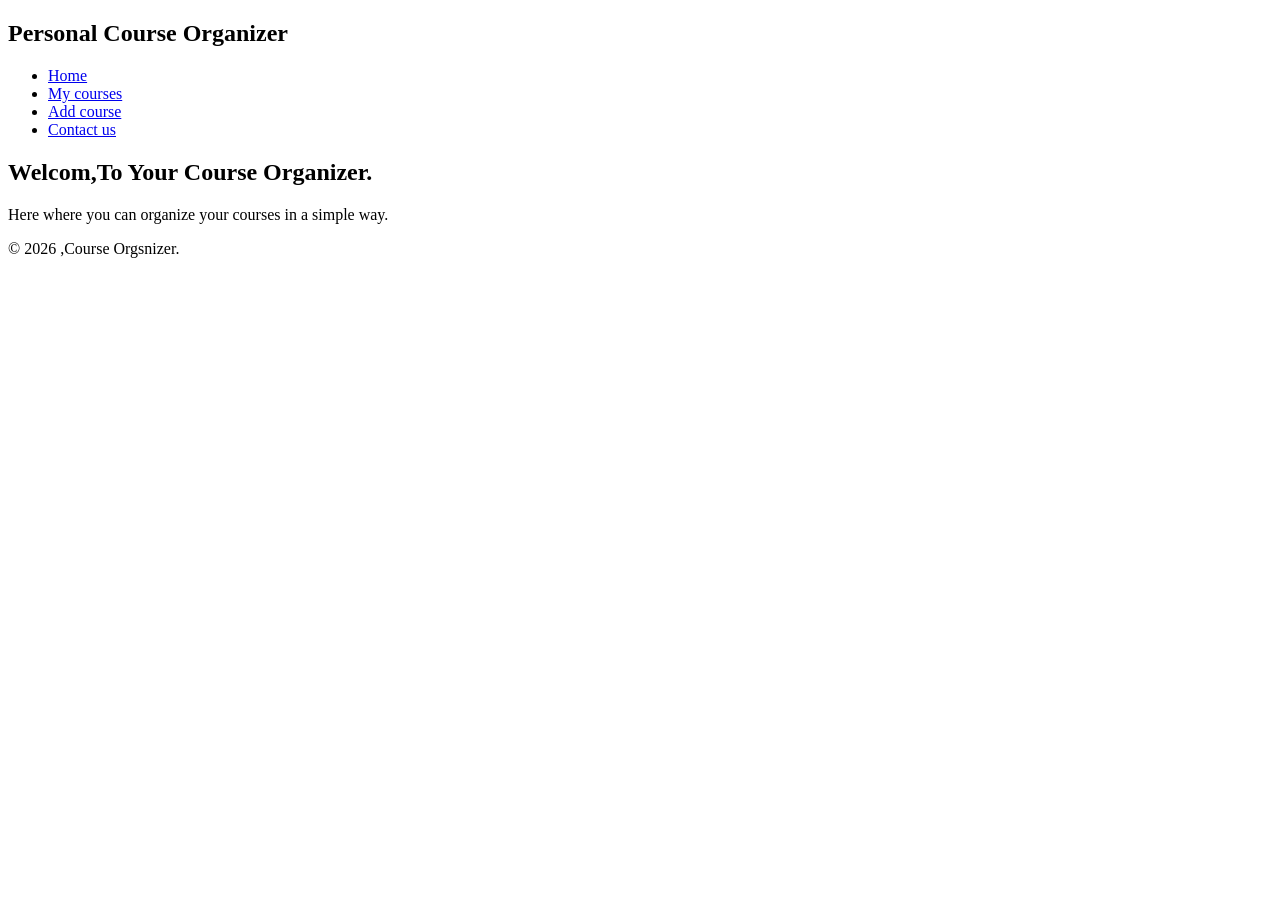
==== index.html @ 0b4285c0 "Add files via upload" ====
<!DOCTYPE html>
<html>
    <head>
        <meta charset="UTF-8">
        <link rel="stylesheet" href="css/pro1.css">
    </head>
    <body>
        <header>
          <nav>
            <div class="title">
                <h1>Personal Course Organizer</h1>
            </div>
            <ul>
                <li><a href="index.html">Home</a></li>
                <li><a href="my_course.html">My courses</a></li>
                <li><a href="add.html">Add course</a></li>
                <li><a href="contact.html">Contact us</a></li>
            </ul>
        </nav>
        </header>
        <section>
            <h2>Welcom,To Your Course Organizer.</h2>
            <p>Here where you can organize your courses in a simple way.</p>
        </section>
        <footer>
            <p> &copy; 2026 ,Course Orgsnizer.</p>
        </footer>
    </body>
</html>
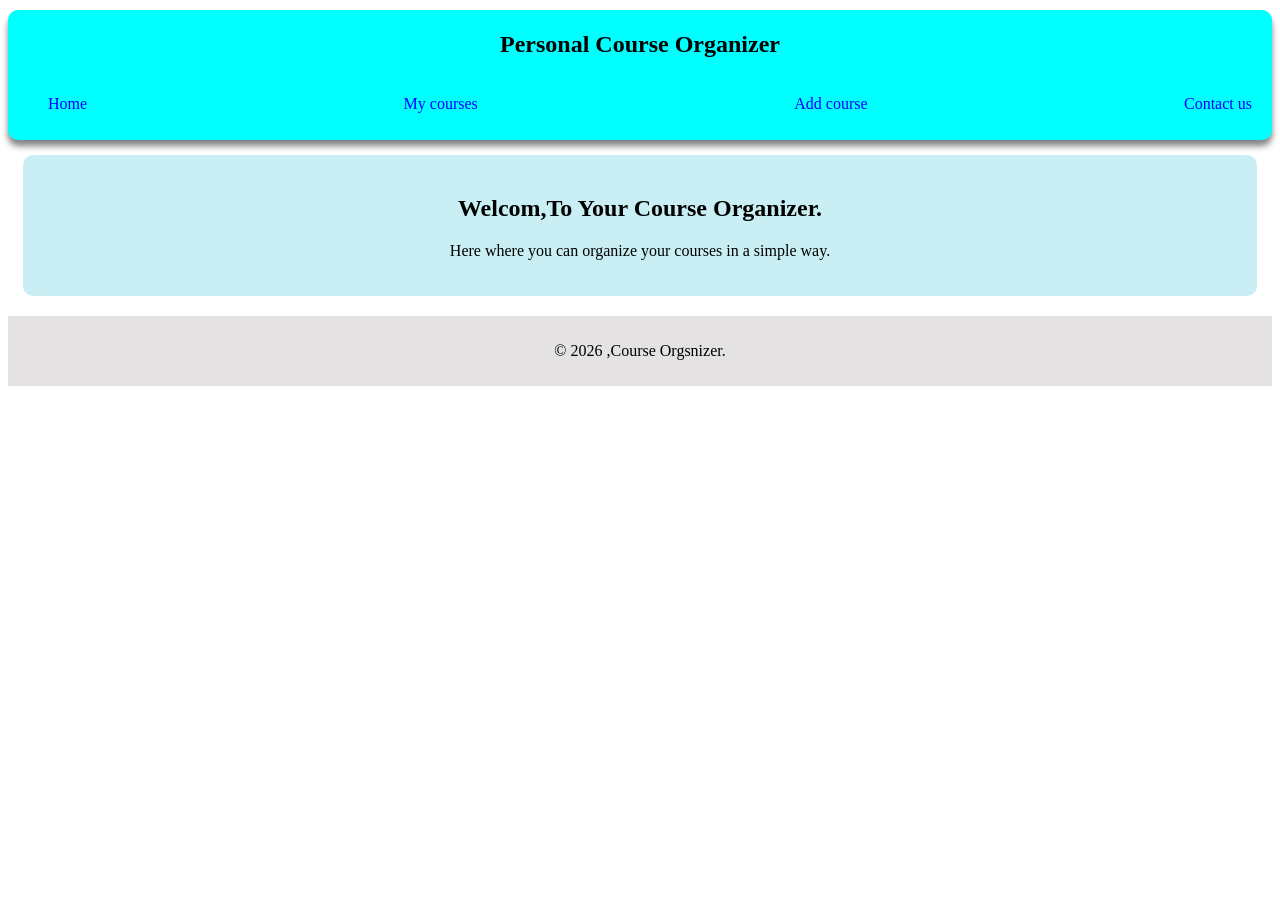
==== commit 21d6a9cb: "Update index.html" ====
--- a/index.html
+++ b/index.html
@@ -2,7 +2,7 @@
 <html>
     <head>
         <meta charset="UTF-8">
-        <link rel="stylesheet" href="css/pro1.css">
+        <link rel="stylesheet" href="pro1.css">
     </head>
     <body>
         <header>
@@ -26,4 +26,4 @@
             <p> &copy; 2026 ,Course Orgsnizer.</p>
         </footer>
     </body>
-</html>+</html>
--- a/pro1.css
+++ b/pro1.css
@@ -0,0 +1,95 @@
+*{
+    box-sizing: border-box;
+}
+ul{
+    list-style-type:none;
+    display: flex;
+    justify-content: space-between;
+    padding-right: 20px;
+}
+a{
+    display: inline-block;
+    text-decoration: none;
+    color: blue; 
+    transition: all 1s;
+}
+a:hover{
+    background-color: rgba(15, 137, 230, 0.712);
+    border-radius: 5px;
+    margin: 5px;
+    padding: 5px;
+    
+}
+.side,.title{
+    text-align: center;
+    margin: 10px;
+    padding: 1px;
+}
+nav{
+    background-color: aqua;
+    box-shadow: 0px 6px 6px 0px #0000007d;
+    height: 130px;
+    position: sticky;
+    border-radius: 10px;
+}
+caption{
+    font-size: x-large;
+    font-weight: bold;
+    margin: 20px;
+}
+table{
+    width: 100%;
+    border-spacing: 1px;
+    background-color: #71bdb5db;
+}
+thead{
+    background-color: #6f6feb;
+    color: #d8d9ea;
+}
+th{
+    padding: 13px;
+}
+td{
+    border: 1px solid black;
+    padding: 10px;
+    background-color: #dae3ffcf;
+}
+section{ 
+    margin: 15px;
+    padding: 20px;
+    background-color:  #99e0ea87;
+    border-radius: 10px;
+    text-align: center;
+}
+form{
+    margin: 15px;
+    padding: 15px;
+}
+label{
+    display: block;
+    margin: 5px;
+}
+input,textarea{
+    margin: 10px;
+    padding: 10px;
+}
+.inputs{
+    margin: 15px;
+}
+.head{
+    text-align: center;
+    padding: 1px;
+}
+.contact{
+    background-color:  rgb(206 216 224 / 33%);
+    border-radius:10px ;
+    box-shadow: 3px 3px 10px -3px #00000082;
+    padding: 15px;
+    margin: 55px;
+}
+footer {
+    background-color: #dbd8d8bf;
+    text-align: center;
+    margin-top: 20px;
+    padding: 10px;
+}
